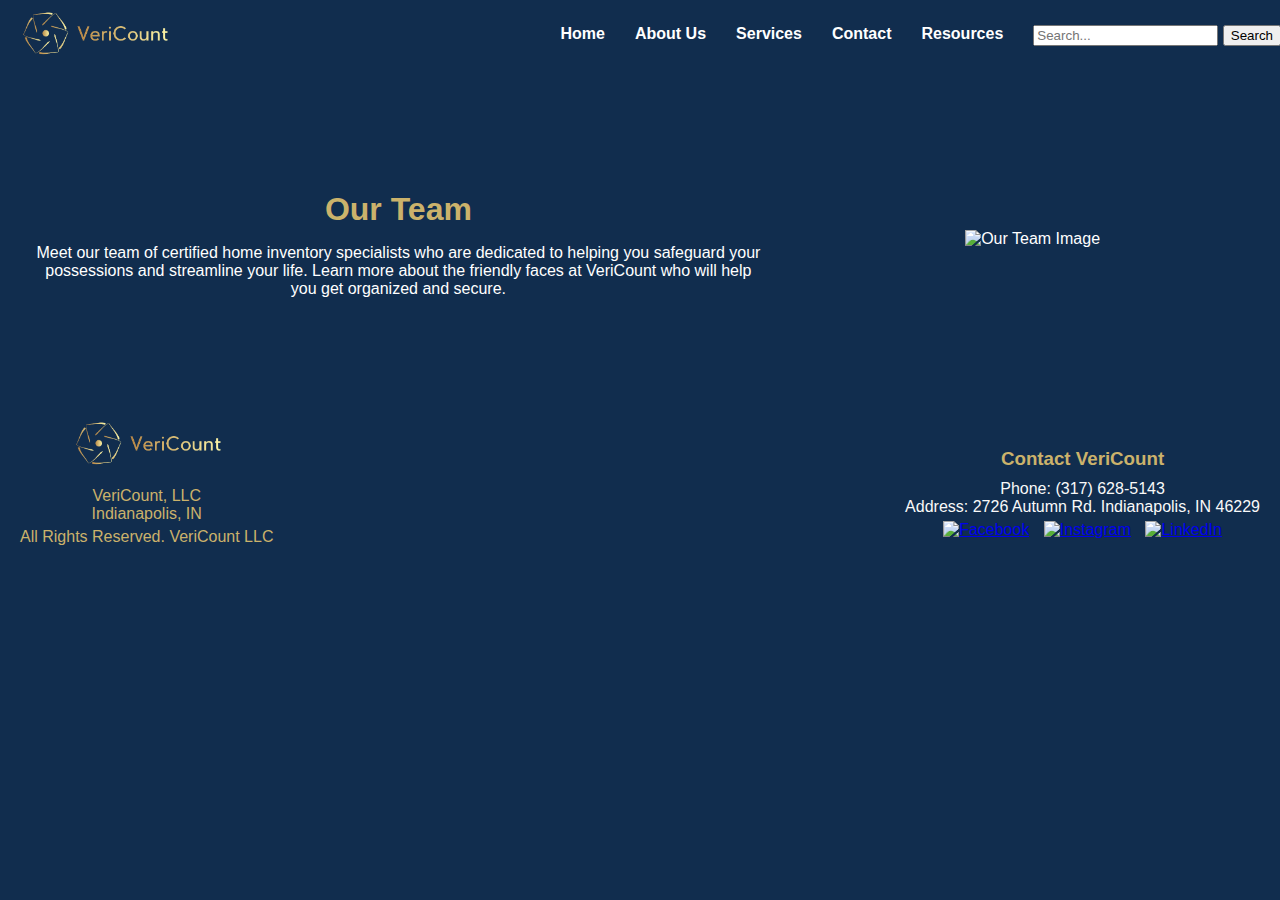
==== our-team.html @ 43f1a491 "Updated index.html with improvements" ====
<!DOCTYPE html>
<html lang="en">
<head>
    <meta charset="UTF-8">
    <meta name="viewport" content="width=device-width, initial-scale=1.0">
    <title>About Us - Our Team | VeriCount</title>
    <link rel="stylesheet" href="styles.css">
</head>
<body>
    <header>
        <div class="logo">
            <a href="index.html"><img src="images/VeriCountLogo1.png" alt="VeriCount Logo"></a>
        </div>
        <nav>
            <ul>
                <li><a href="index.html">Home</a></li>
                <li><a href="about-us.html">About Us</a>
                    <ul class="dropdown">
                        <li><a href="our-story.html">Our Story</a></li>
                        <li><a href="our-team.html">Our Team</a></li>
                        <li><a href="mission-values.html">Mission & Values</a></li>
                        <li><a href="careers.html">Careers</a></li>
                    </ul>
                </li>
                <li><a href="services.html">Services</a>
                    <ul class="dropdown">
                        <li><a href="home-inventory.html">Home Inventory Solution</a></li>
                        <li><a href="commercial-inventory.html">Commercial Inventory</a></li>
                        <li><a href="estate-inventory.html">Estate Inventory</a></li>
                        <li><a href="relocation-inventory.html">Pre / Post Relocation Inventory</a></li>
                        <li><a href="retail-inventory.html">Retail Inventory Review</a></li>
                        <li><a href="warehouse-audit.html">Warehouse 3rd Party Audit</a></li>
                    </ul>
                </li>
                <li><a href="contact.html">Contact</a></li>
                <li><a href="resources.html">Resources</a></li>
                <li>
                    <form class="search-form">
                        <input type="text" id="searchInput" placeholder="Search...">
                        <button type="button" onclick="performSearch()">Search</button>
                    </form>
                </li>
            </ul>
        </nav>
    </header>    
    <main>
        <section id="our-team" class="about-section">
            <div class="about-text">
                <h2>Our Team</h2>
                <p>Meet our team of certified home inventory specialists who are dedicated to helping you safeguard your possessions and streamline your life. Learn more about the friendly faces at VeriCount who will help you get organized and secure.</p>
                <!-- Add team member profiles here -->
            </div>
            <div class="about-image">
                <img src="images/team-image.jpg" alt="Our Team Image">
            </div>
        </section>
    </main>
    <footer class="footer-container">
        <div class="footer-left">
            <img src="images/VeriCountLogo1.png" alt="VeriCount Logo">
            <p>VeriCount, LLC<br>Indianapolis, IN</p>
            <p>All Rights Reserved. VeriCount LLC</p>
        </div>
        <div class="footer-right">
            <h3>Contact VeriCount</h3>
            <p>Phone: (317) 628-5143<br>Address: 2726 Autumn Rd. Indianapolis, IN 46229</p>
            <div class="social-icons">
                <a href="#"><img src="images/FacebookIcon.png" alt="Facebook"></a>
                <a href="#"><img src="images/InstagramIcon.png" alt="Instagram"></a>
                <a href="#"><img src="images/LinkedInIcon.png" alt="LinkedIn"></a>
            </div>
        </div>
    </footer>
    <script src="scripts.js"></script>
</body>
</html>
---- styles.css ----
/* styles.css */

/* Add the @font-face rule at the beginning */
@font-face {
    font-family: 'Lora';
    src: url('fonts/Lora-Regular.woff2') format('woff2'),
         url('fonts/Lora-Regular.woff') format('woff');
    font-weight: normal;
    font-style: normal;
}

body {
    font-family: 'Lora', sans-serif;
    margin: 0;
    padding: 0;
    box-sizing: border-box;
    color: white;
    background-color: #112d4e; /* Set the default background color */
}

header {
    background-color: #112d4e;
    color: white;
    padding: 0.5em 1em;
    position: fixed;
    width: 100%;
    top: 0;
    z-index: 1000;
    display: flex;
    justify-content: space-between;
    align-items: center;
}

.logo img {
    height: 50px; /* Adjust the size as needed */
}

nav ul {
    list-style: none;
    padding: 0;
    display: flex;
    justify-content: center;
    margin: 0;
}

nav ul li {
    margin: 0 15px;
    position: relative;
}

nav ul li a {
    color: white;
    text-decoration: none;
    font-weight: bold;
}

nav ul li ul.dropdown {
    display: none;
    position: absolute;
    top: 100%;
    left: 0;
    background-color: #112d4e;
    padding: 10px 0;
    border-radius: 5px;
}

nav ul li ul.dropdown li {
    width: 200px;
}

nav ul li ul.dropdown li a {
    display: block;
    padding: 10px 20px;
    color: white;
    text-decoration: none;
}

nav ul li:hover ul.dropdown {
    display: block;
}

.hero {
    background: url('images/Boho1.jpg') no-repeat center center/cover;
    background-size: cover;
    background-attachment: fixed;
    height: 60vh; /* Adjust the height as needed */
    display: flex;
    justify-content: center;
    align-items: center;
    text-align: center;
    color: white;
    padding: 20px;
    margin-top: 80px; /* Adjust this if header height changes */
    opacity: 0.9; /* Adjust transparency */
}

.hero-content {
    max-width: 800px;
    background-color: rgba(17, 45, 78, 0.7); /* Semi-transparent background */
    padding: 20px;
    border-radius: 10px;
}

.hero-content h1 {
    font-size: 2.5em; /* Adjust font size as needed */
    margin: 0.5em 0;
}

.hero-content p {
    font-size: 1.2em; /* Adjust font size as needed */
    margin: 0.5em 0;
}

.btn {
    display: inline-block;
    padding: 15px 30px;
    background-color: #DBC078;
    color: #112d4e;
    text-decoration: none;
    margin-top: 20px;
    border-radius: 5px;
    font-weight: bold;
}

main {
    padding: 2em 1em;
    margin-top: 80px; /* Adjust this if header height changes */
}

section {
    margin: 2em 0;
    text-align: center;
}

footer {
    background-color: #112d4e;
    color: white;
    text-align: center;
    padding: 1em;
    position: relative;
}

.about-section {
    background-color: #112d4e;
    color: white;
    padding: 20px;
    display: flex;
    align-items: center;
    justify-content: space-between;
}

.about-text {
    width: 60%;
    font-size: 1em;
}

.about-text h2 {
    font-size: 2em;
    margin-bottom: 0.5em;
    color: #cbb26b;
}

.about-image {
    width: 35%;
    padding-left: 20px;
}

.about-image img {
    max-width: 100%;
    height: auto;
}

#services-overview {
    display: flex;
    justify-content: space-around;
    padding: 20px;
    background-color: #112d4e;
    color: white;
}

#services-overview .column {
    width: 30%;
    text-align: center;
}

#services-overview .icon img {
    width: 140px; /* Adjust size as needed */
    height: auto;
}

#services-overview h3 {
    font-size: 1.5em;
    color: #cbb26b;
}

#services-overview .service-description {
    color: #f9f9f9;
    font-size: 0.9em;
    margin: 10px 0;
}

#services-overview .service-link {
    color: #cbb26b;
    text-decoration: none;
    font-weight: bold;
}

.new-section {
    display: flex;
    justify-content: space-between;
    align-items: center;
    padding: 20px;
    background-color: #112d4e;
}

.new-section-content {
    width: 55%;
    color: #f9f9f9;
}

.new-section-content h2 {
    font-size: 2em;
    color: #cbb26b;
    margin-bottom: 0.5em;
}

.new-section-content p {
    font-size: 1em;
    margin-bottom: 1em;
}

.steps-icons {
    display: flex;
    justify-content: space-around;
    width: 40%;
}

.steps-icons .step {
    text-align: center;
    color: #f9f9f9;
}

.steps-icons .step img {
    width: 90px; /* Adjust size as needed */
    height: auto;
    margin-bottom: 10px;
}

.commercial-section {
    display: flex;
    justify-content: space-between;
    align-items: center;
    padding: 20px;
    background-color: #112d4e;
}

.commercial-image {
    width: 40%;
}

.commercial-image img {
    max-width: 100%;
    height: auto;
}

.commercial-text {
    width: 55%;
    color: #f9f9f9;
}

.commercial-text h2 {
    font-size: 2em;
    color: #cbb26b;
    margin-bottom: 0.5em;
}

.commercial-text p {
    font-size: 1em;
    margin-bottom: 1em;
}

.footer-container {
    display: flex;
    justify-content: space-between;
    align-items: center;
    padding: 20px;
    background-color: #112d4e;
    color: white;
}

.footer-left img {
    height: 50px;
    margin-bottom: 10px;
}

.footer-left p {
    margin: 5px 0;
    color: #cbb26b;
}

.footer-right h3 {
    color: #cbb26b;
    margin-bottom: 10px;
}

.footer-right p {
    margin: 5px 0;
    color: #f9f9f9;
}

.social-icons a img {
    width: 30px;
    height: auto;
    margin: 0 5px;
}

.footer-right img {
    width: 80px;
    height: auto;
    border-radius: 0;
    margin-left: 10px;
}
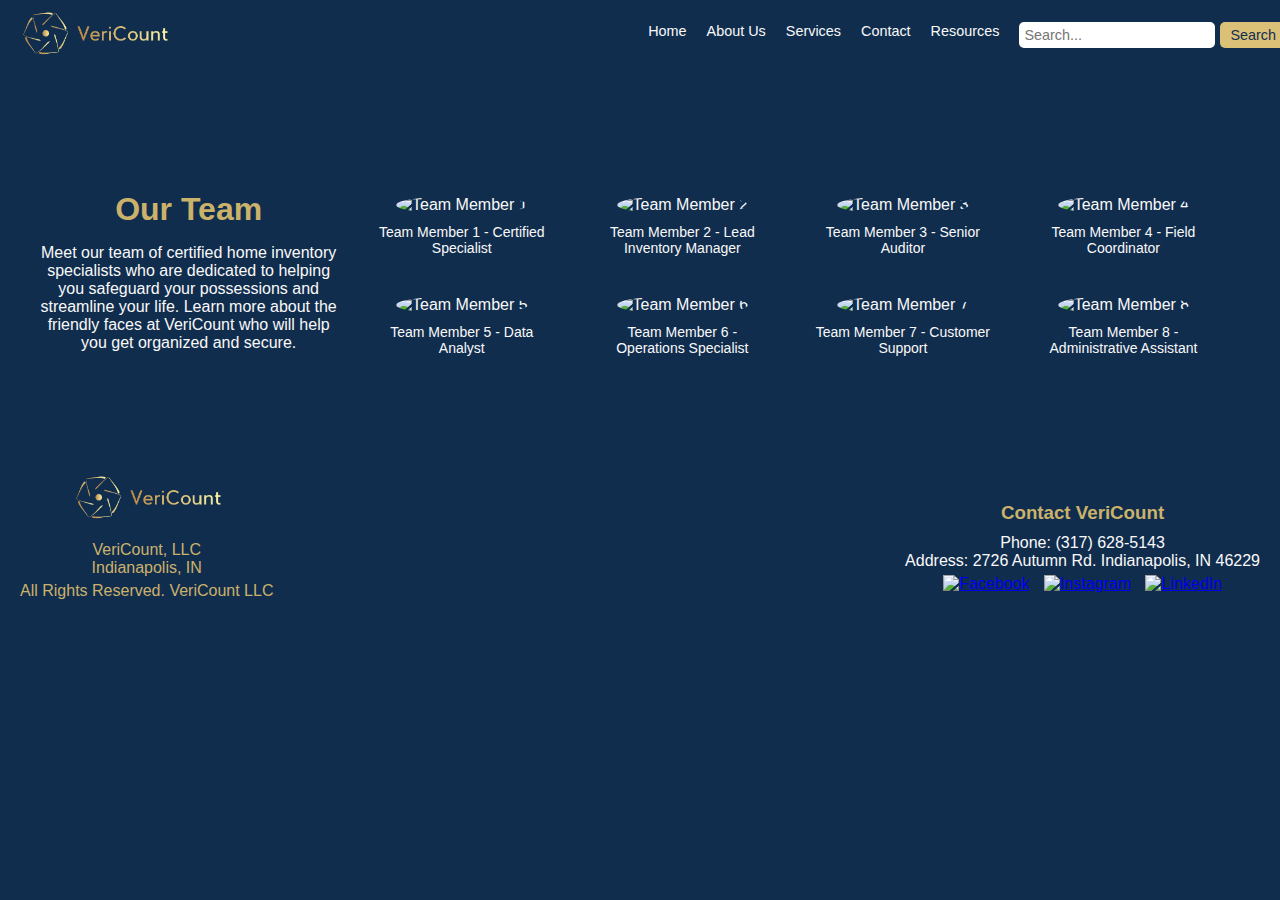
==== commit 3267884a: "Update our-team.html" ====
--- a/our-team.html
+++ b/our-team.html
@@ -5,6 +5,32 @@
     <meta name="viewport" content="width=device-width, initial-scale=1.0">
     <title>About Us - Our Team | VeriCount</title>
     <link rel="stylesheet" href="styles.css">
+    <style>
+        /* Additional styles for the team member section */
+        #our-team .team-container {
+            display: flex;
+            flex-wrap: wrap;
+            justify-content: center;
+            gap: 20px;
+            margin-top: 20px;
+        }
+        .team-member {
+            width: 20%;
+            text-align: center;
+            margin: 10px;
+        }
+        .team-member img {
+            width: 100%;
+            max-width: 150px;
+            height: 150px;
+            object-fit: cover;
+            border-radius: 50%;
+        }
+        .team-member .description {
+            margin-top: 10px;
+            font-size: 14px;
+        }
+    </style>
 </head>
 <body>
     <header>
@@ -48,10 +74,48 @@
             <div class="about-text">
                 <h2>Our Team</h2>
                 <p>Meet our team of certified home inventory specialists who are dedicated to helping you safeguard your possessions and streamline your life. Learn more about the friendly faces at VeriCount who will help you get organized and secure.</p>
-                <!-- Add team member profiles here -->
             </div>
-            <div class="about-image">
-                <img src="images/team-image.jpg" alt="Our Team Image">
+            <div class="team-container">
+                <!-- Team Member 1 -->
+                <div class="team-member">
+                    <img src="images/team-member1.jpg" alt="Team Member 1">
+                    <div class="description">Team Member 1 - Certified Specialist</div>
+                </div>
+                <!-- Team Member 2 -->
+                <div class="team-member">
+                    <img src="images/team-member2.jpg" alt="Team Member 2">
+                    <div class="description">Team Member 2 - Lead Inventory Manager</div>
+                </div>
+                <!-- Team Member 3 -->
+                <div class="team-member">
+                    <img src="images/team-member3.jpg" alt="Team Member 3">
+                    <div class="description">Team Member 3 - Senior Auditor</div>
+                </div>
+                <!-- Team Member 4 -->
+                <div class="team-member">
+                    <img src="images/team-member4.jpg" alt="Team Member 4">
+                    <div class="description">Team Member 4 - Field Coordinator</div>
+                </div>
+                <!-- Team Member 5 -->
+                <div class="team-member">
+                    <img src="images/team-member5.jpg" alt="Team Member 5">
+                    <div class="description">Team Member 5 - Data Analyst</div>
+                </div>
+                <!-- Team Member 6 -->
+                <div class="team-member">
+                    <img src="images/team-member6.jpg" alt="Team Member 6">
+                    <div class="description">Team Member 6 - Operations Specialist</div>
+                </div>
+                <!-- Team Member 7 -->
+                <div class="team-member">
+                    <img src="images/team-member7.jpg" alt="Team Member 7">
+                    <div class="description">Team Member 7 - Customer Support</div>
+                </div>
+                <!-- Team Member 8 -->
+                <div class="team-member">
+                    <img src="images/team-member8.jpg" alt="Team Member 8">
+                    <div class="description">Team Member 8 - Administrative Assistant</div>
+                </div>
             </div>
         </section>
     </main>
--- a/styles.css
+++ b/styles.css
@@ -9,18 +9,27 @@
     font-style: normal;
 }
 
+/* Define CSS Variables for Colors */
+:root {
+    --primary-color: #112d4e;
+    --secondary-color: #cbb26b;
+    --accent-color: #DBC078;
+    --text-color: #f9f9f9;
+    --background-color: #112d4e;
+}
+
 body {
     font-family: 'Lora', sans-serif;
     margin: 0;
     padding: 0;
     box-sizing: border-box;
-    color: white;
-    background-color: #112d4e; /* Set the default background color */
+    color: var(--text-color);
+    background-color: var(--background-color);
 }
 
 header {
-    background-color: #112d4e;
-    color: white;
+    background-color: var(--primary-color);
+    color: var(--text-color);
     padding: 0.5em 1em;
     position: fixed;
     width: 100%;
@@ -44,14 +53,14 @@
 }
 
 nav ul li {
-    margin: 0 15px;
+    margin: 0 10px;
     position: relative;
 }
 
 nav ul li a {
-    color: white;
+    color: var(--text-color);
     text-decoration: none;
-    font-weight: bold;
+    font-size: 0.9em; /* Slightly smaller text size */
 }
 
 nav ul li ul.dropdown {
@@ -59,7 +68,7 @@
     position: absolute;
     top: 100%;
     left: 0;
-    background-color: #112d4e;
+    background-color: var(--primary-color);
     padding: 10px 0;
     border-radius: 5px;
 }
@@ -71,7 +80,7 @@
 nav ul li ul.dropdown li a {
     display: block;
     padding: 10px 20px;
-    color: white;
+    color: var(--text-color);
     text-decoration: none;
 }
 
@@ -79,43 +88,60 @@
     display: block;
 }
 
+nav .search-form {
+    display: flex;
+    align-items: center;
+}
+
+nav .search-form input[type="text"] {
+    padding: 5px;
+    font-size: 0.9em;
+    border: none;
+    border-radius: 5px;
+    margin-right: 5px;
+}
+
+nav .search-form button {
+    padding: 5px 10px;
+    font-size: 0.9em;
+    background-color: var(--accent-color);
+    color: var(--primary-color);
+    border: none;
+    border-radius: 5px;
+    cursor: pointer;
+}
+
 .hero {
-    background: url('images/Boho1.jpg') no-repeat center center/cover;
-    background-size: cover;
-    background-attachment: fixed;
-    height: 60vh; /* Adjust the height as needed */
+    background: url('images/hero-image.jpg') no-repeat center center/cover;
+    height: 100vh;
     display: flex;
     justify-content: center;
     align-items: center;
     text-align: center;
-    color: white;
+    color: var(--text-color);
     padding: 20px;
     margin-top: 80px; /* Adjust this if header height changes */
-    opacity: 0.9; /* Adjust transparency */
 }
 
 .hero-content {
     max-width: 800px;
-    background-color: rgba(17, 45, 78, 0.7); /* Semi-transparent background */
-    padding: 20px;
-    border-radius: 10px;
 }
 
 .hero-content h1 {
-    font-size: 2.5em; /* Adjust font size as needed */
+    font-size: 3em;
     margin: 0.5em 0;
 }
 
 .hero-content p {
-    font-size: 1.2em; /* Adjust font size as needed */
+    font-size: 1.5em;
     margin: 0.5em 0;
 }
 
 .btn {
     display: inline-block;
     padding: 15px 30px;
-    background-color: #DBC078;
-    color: #112d4e;
+    background-color: var(--accent-color);
+    color: var(--primary-color);
     text-decoration: none;
     margin-top: 20px;
     border-radius: 5px;
@@ -133,16 +159,16 @@
 }
 
 footer {
-    background-color: #112d4e;
-    color: white;
+    background-color: var(--primary-color);
+    color: var(--text-color);
     text-align: center;
     padding: 1em;
     position: relative;
 }
 
 .about-section {
-    background-color: #112d4e;
-    color: white;
+    background-color: var(--primary-color);
+    color: var(--text-color);
     padding: 20px;
     display: flex;
     align-items: center;
@@ -157,7 +183,7 @@
 .about-text h2 {
     font-size: 2em;
     margin-bottom: 0.5em;
-    color: #cbb26b;
+    color: var(--secondary-color);
 }
 
 .about-image {
@@ -174,8 +200,8 @@
     display: flex;
     justify-content: space-around;
     padding: 20px;
-    background-color: #112d4e;
-    color: white;
+    background-color: var(--primary-color);
+    color: var(--text-color);
 }
 
 #services-overview .column {
@@ -184,23 +210,23 @@
 }
 
 #services-overview .icon img {
-    width: 140px; /* Adjust size as needed */
+    width: 120px; /* Adjust size as needed */
     height: auto;
 }
 
 #services-overview h3 {
     font-size: 1.5em;
-    color: #cbb26b;
+    color: var(--secondary-color);
 }
 
 #services-overview .service-description {
-    color: #f9f9f9;
+    color: var(--text-color);
     font-size: 0.9em;
     margin: 10px 0;
 }
 
 #services-overview .service-link {
-    color: #cbb26b;
+    color: var(--secondary-color);
     text-decoration: none;
     font-weight: bold;
 }
@@ -210,17 +236,17 @@
     justify-content: space-between;
     align-items: center;
     padding: 20px;
-    background-color: #112d4e;
+    background-color: var(--primary-color);
 }
 
 .new-section-content {
     width: 55%;
-    color: #f9f9f9;
+    color: var(--text-color);
 }
 
 .new-section-content h2 {
     font-size: 2em;
-    color: #cbb26b;
+    color: var(--secondary-color);
     margin-bottom: 0.5em;
 }
 
@@ -237,11 +263,11 @@
 
 .steps-icons .step {
     text-align: center;
-    color: #f9f9f9;
+    color: var(--text-color);
 }
 
 .steps-icons .step img {
-    width: 90px; /* Adjust size as needed */
+    width: 80px; /* Adjust size as needed */
     height: auto;
     margin-bottom: 10px;
 }
@@ -251,7 +277,7 @@
     justify-content: space-between;
     align-items: center;
     padding: 20px;
-    background-color: #112d4e;
+    background-color: var(--primary-color);
 }
 
 .commercial-image {
@@ -265,12 +291,12 @@
 
 .commercial-text {
     width: 55%;
-    color: #f9f9f9;
+    color: var(--text-color);
 }
 
 .commercial-text h2 {
     font-size: 2em;
-    color: #cbb26b;
+    color: var(--secondary-color);
     margin-bottom: 0.5em;
 }
 
@@ -284,8 +310,8 @@
     justify-content: space-between;
     align-items: center;
     padding: 20px;
-    background-color: #112d4e;
-    color: white;
+    background-color: var(--primary-color);
+    color: var(--text-color);
 }
 
 .footer-left img {
@@ -295,17 +321,17 @@
 
 .footer-left p {
     margin: 5px 0;
-    color: #cbb26b;
+    color: var(--secondary-color);
 }
 
 .footer-right h3 {
-    color: #cbb26b;
+    color: var(--secondary-color);
     margin-bottom: 10px;
 }
 
 .footer-right p {
     margin: 5px 0;
-    color: #f9f9f9;
+    color: var(--text-color);
 }
 
 .social-icons a img {
@@ -320,3 +346,126 @@
     border-radius: 0;
     margin-left: 10px;
 }
+
+/* Responsive Design */
+@media (max-width: 768px) {
+    .about-section, .new-section, .commercial-section, .footer-container {
+        flex-direction: column;
+        text-align: center;
+    }
+
+    .about-text, .new-section-content, .commercial-text, .about-image, .commercial-image {
+        width: 100%;
+        padding: 0;
+    }
+
+    .steps-icons {
+        flex-direction: column;
+        width: 100%;
+    }
+
+    .steps-icons .step {
+        margin-bottom: 20px;
+    }
+
+.contact-details, .contact-form {
+    background-color: var(--primary-color);
+    color: var(--text-color);
+    padding: 20px;
+    margin: 20px auto;
+    max-width: 800px;
+    border-radius: 8px;
+}
+
+.contact-details ul {
+    list-style: none;
+    padding: 0;
+}
+
+.contact-details ul li {
+    margin: 10px 0;
+}
+
+.contact-form form {
+    display: flex;
+    flex-direction: column;
+}
+
+.contact-form label {
+    margin: 10px 0 5px;
+}
+
+.contact-form input, .contact-form textarea {
+    padding: 10px;
+    border: 1px solid #ccc;
+    border-radius: 5px;
+    font-size: 1em;
+    width: 100%;
+}
+
+.contact-form button {
+    padding: 10px 20px;
+    background-color: var(--accent-color);
+    color: var(--primary-color);
+    border: none;
+    border-radius: 5px;
+    font-size: 1em;
+    cursor: pointer;
+    margin-top: 20px;
+}
+
+/* Base Styles */
+header {
+    display: flex;
+    align-items: center;
+    justify-content: space-between;
+}
+
+.nav ul {
+    display: flex;
+    list-style-type: none;
+}
+
+/* Hide dropdown by default */
+.dropdown {
+    display: none;
+}
+
+.nav ul li:hover > .dropdown {
+    display: block;
+}
+
+/* Mobile Styles */
+.hamburger {
+    font-size: 24px;
+    cursor: pointer;
+    display: none; /* Hide hamburger on desktop */
+}
+
+/* Hide menu on small screens */
+#main-nav ul {
+    display: none;
+    flex-direction: column;
+    position: absolute;
+    top: 60px;
+    right: 10px;
+    background-color: white;
+    box-shadow: 0 4px 8px rgba(0, 0, 0, 0.2);
+    padding: 10px;
+}
+
+#main-nav ul.show {
+    display: flex;
+}
+
+/* Display hamburger on small screens */
+@media (max-width: 768px) {
+    .hamburger {
+        display: block;
+    }
+    #main-nav ul {
+        display: none;
+    }
+}
+    
+}
